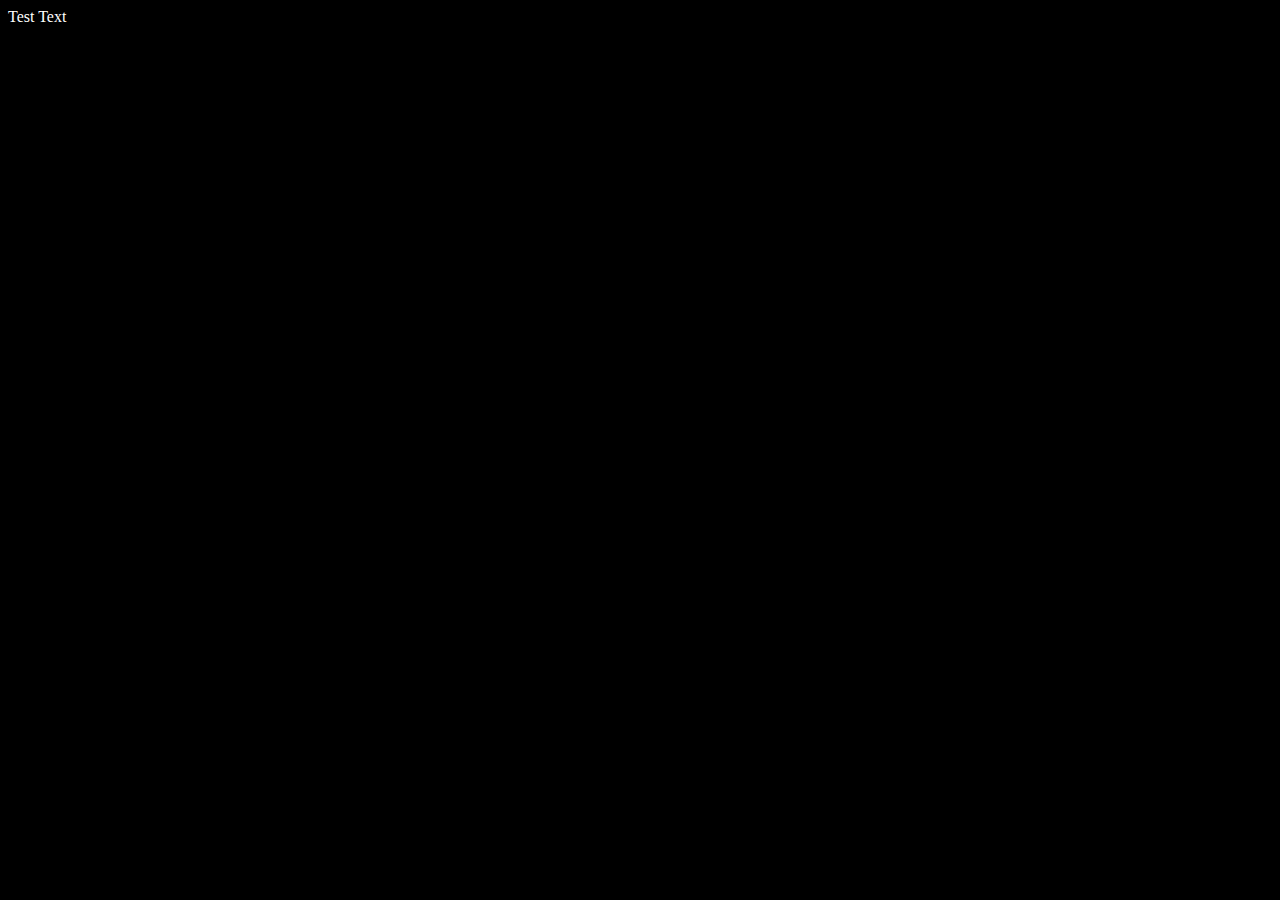
==== index.html @ 3b4a8ac2 "Test commit" ====
<!DOCTYPE html>
<html lang="en">
    <head>
        <title>Search</title>
        <link rel="stylesheet" href="https://cdn.jsdelivr.net/npm/bootstrap@4.5.3/dist/css/bootstrap.min.css" integrity="sha384-TX8t27EcRE3e/ihU7zmQxVncDAy5uIKz4rEkgIXeMed4M0jlfIDPvg6uqKI2xXr2" crossorigin="anonymous">
        <link rel="stylesheet" href="styles.css">
    </head>
    <body>
        Test Text
    </body>
</html>
---- styles.css ----
body {
    background-color: black;
    color: white;
}
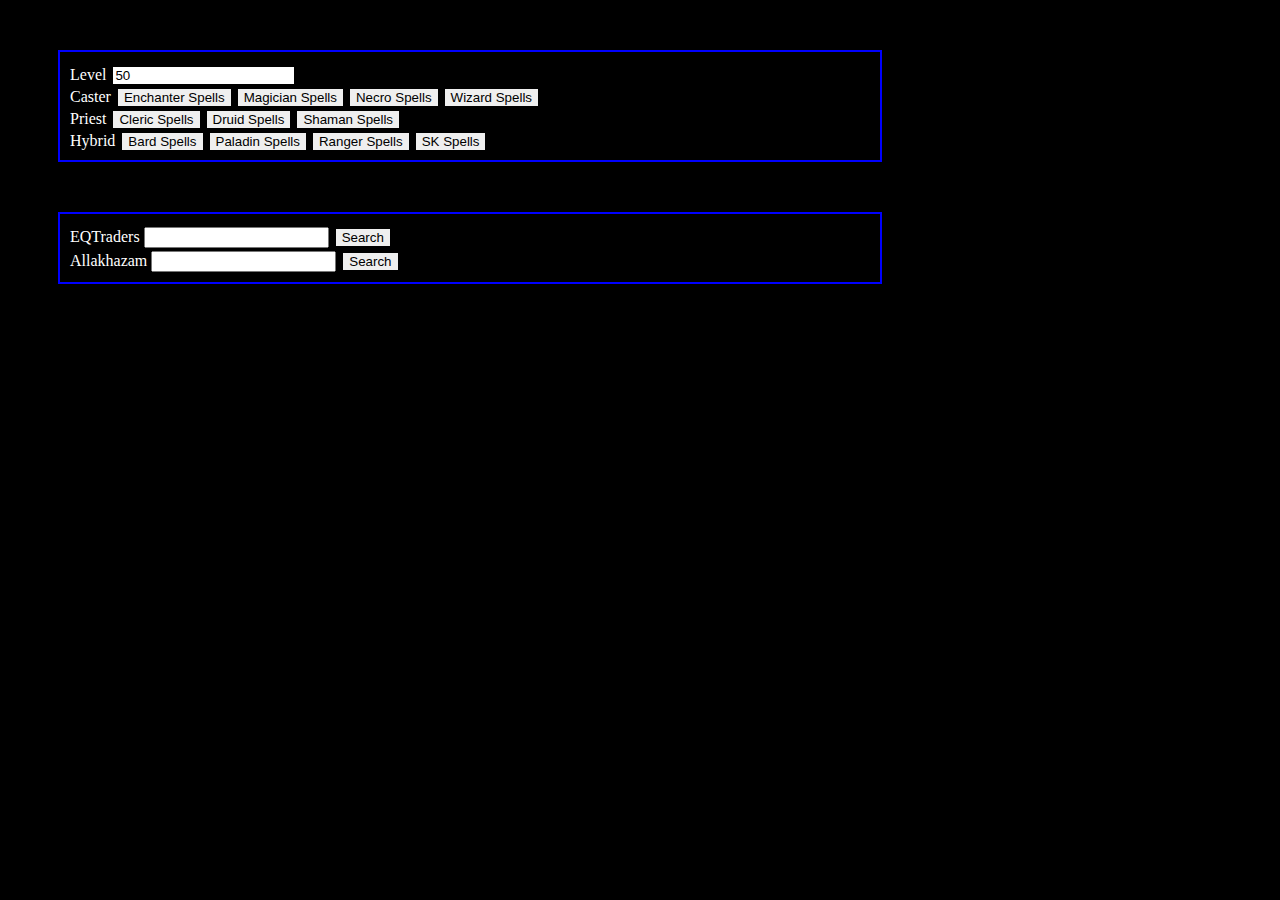
==== commit f5312a6d: "Added links to EQItems spells, EQTraders and Allakhazam" ====
--- a/index.html
+++ b/index.html
@@ -1,11 +1,62 @@
 <!DOCTYPE html>
 <html lang="en">
     <head>
-        <title>Search</title>
+        <title>EQ TLP Resource</title>
         <link rel="stylesheet" href="https://cdn.jsdelivr.net/npm/bootstrap@4.5.3/dist/css/bootstrap.min.css" integrity="sha384-TX8t27EcRE3e/ihU7zmQxVncDAy5uIKz4rEkgIXeMed4M0jlfIDPvg6uqKI2xXr2" crossorigin="anonymous">
         <link rel="stylesheet" href="styles.css">
     </head>
     <body>
-        Test Text
+        <div class="section">
+            <form action="https://eqitems.com/">
+                <input type="hidden" name="Spells" value="Spells">
+                <input type="hidden" name="frmSearch[expansionId]" value="2">
+                    <label>Level</label> 
+                <input class="highlightborder textbox" type="text" name="frmSearch[level]" value="50" autocomplete="off">
+                <div name="spellbuttons">                    
+                    <div name="casterspells">
+                        <label>Caster</label> 
+                        <button class="highlightborder" type="submit" name= "frmSearch[classId]" value="32">Enchanter Spells</button>
+                        <button class="highlightborder" type="submit" name= "frmSearch[classId]" value="64">Magician Spells</button>
+                        <button class="highlightborder" type="submit" name= "frmSearch[classId]" value="256">Necro Spells</button>
+                        <button class="highlightborder" type="submit" name= "frmSearch[classId]" value="32768">Wizard Spells</button>
+                    </div>
+                    <div name="priestspells">
+                        <label>Priest</label> 
+                        <button class="highlightborder" type="submit" name= "frmSearch[classId]" value="8">Cleric Spells</button>
+                        <button class="highlightborder" type="submit" name= "frmSearch[classId]" value="16">Druid Spells</button>
+                        <button class="highlightborder" type="submit" name= "frmSearch[classId]" value="8192">Shaman Spells</button>
+                    </div>
+
+                    <div name="hybridspells">
+                        <label>Hybrid</label> 
+                        <button class="highlightborder" type="submit" name= "frmSearch[classId]" value="1">Bard Spells</button>
+                        <button class="highlightborder" type="submit" name= "frmSearch[classId]" value="512">Paladin Spells</button>
+                        <button class="highlightborder" type="submit" name= "frmSearch[classId]" value="1024">Ranger Spells</button>
+                        <button class="highlightborder" type="submit" name= "frmSearch[classId]" value="4096">SK Spells</button>
+                    </div>
+                </div>
+            </form>
+        </div>
+
+
+        <div class="section">
+            
+            
+                <form name="menusearch" method="post" action="https://www.eqtraders.com/search/search.php">
+                    <label>EQTraders</label> 
+                    <input name="data[item]" type="text" id="data[item]" autocomplete="off">
+                    <input type="hidden" name="menustr" id="menustr" value="035000000000">
+                    <input type="hidden" name="min"  id="min" value="0">
+                    <input type="hidden" name="hits" id="hits" value="0">
+                    <button class="highlightborder" type="submit" name= "frmSearch[classId]" value="Find">Search</button>
+                </form>
+
+                <form name="menusearch" action="https://everquest.allakhazam.com/search.html">
+                    <label>Allakhazam</label> 
+                    <input name="q" type="text" autocomplete="off">
+                    <button class="highlightborder" type="submit" name= "frmSearch[classId]" value="Find">Search</button>
+                </form>
+            
+        </div>
     </body>
 </html>--- a/styles.css
+++ b/styles.css
@@ -1,4 +1,35 @@
 body {
     background-color: black;
     color: white;
+}
+
+.section {
+    width:800px;
+    margin: 50px;
+    padding: 10px;
+    border-style: double;
+    border-color: blue;
+    border-width: 2px;
+}
+
+button {
+    border-color: blue;
+    border-width: 0px;
+    margin-top: 5px;
+    margin-left: 3px;
+}
+
+.textbox {
+    border-color: blue;
+    border-width: 0px;
+    margin-top: 5px;
+    margin-left: 3px;  
+}
+
+.highlightborder:hover {
+    border-width: 2px;
+}
+
+label {
+    width: 125px;
 }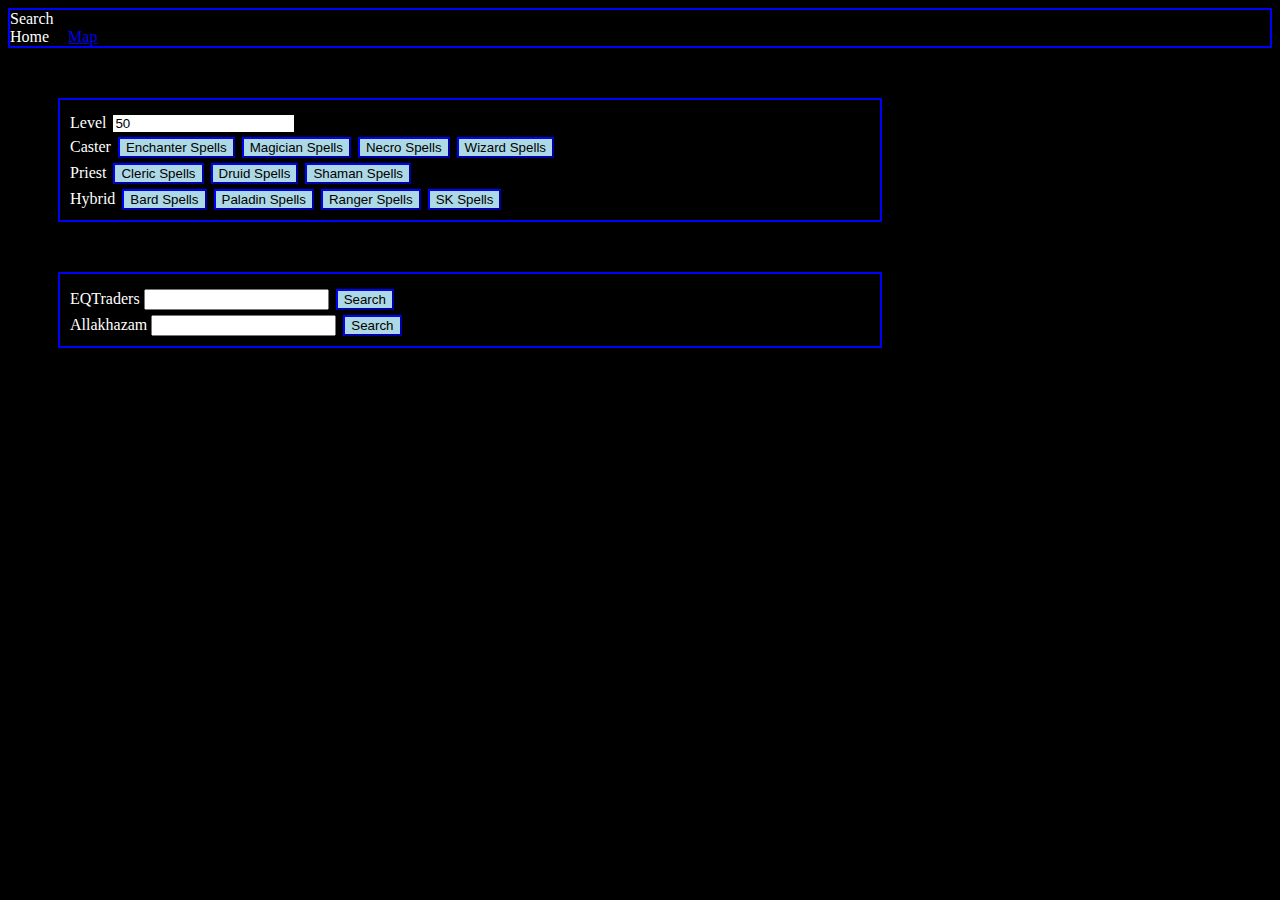
==== commit 17e6c7b1: "Added map page and image" ====
--- a/index.html
+++ b/index.html
@@ -2,33 +2,42 @@
 <html lang="en">
     <head>
         <title>EQ TLP Resource</title>
+        <meta name="google-site-verification" content="VojQf4GatE6nGwmDb2xBXMAXRr6ojedyYtxAc7KAiFM" />
         <link rel="stylesheet" href="https://cdn.jsdelivr.net/npm/bootstrap@4.5.3/dist/css/bootstrap.min.css" integrity="sha384-TX8t27EcRE3e/ihU7zmQxVncDAy5uIKz4rEkgIXeMed4M0jlfIDPvg6uqKI2xXr2" crossorigin="anonymous">
         <link rel="stylesheet" href="styles.css">
     </head>
     <body>
+        <div class="navbar">
+            Search
+            <div>       
+                <label class="navitem">Home</label>
+                <a class="navitem" href="map.html">Map</a>
+            </div>
+        </div>
+
         <div class="section">
             <form action="https://eqitems.com/">
                 <input type="hidden" name="Spells" value="Spells">
                 <input type="hidden" name="frmSearch[expansionId]" value="2">
-                    <label>Level</label> 
-                <input class="highlightborder textbox" type="text" name="frmSearch[level]" value="50" autocomplete="off">
+                    <label style="width: 125px">Level</label> 
+                <input class="textbox" type="text" name="frmSearch[level]" value="50" autocomplete="off">
                 <div name="spellbuttons">                    
                     <div name="casterspells">
-                        <label>Caster</label> 
+                        <label style="width: 125px">Caster</label> 
                         <button class="highlightborder" type="submit" name= "frmSearch[classId]" value="32">Enchanter Spells</button>
                         <button class="highlightborder" type="submit" name= "frmSearch[classId]" value="64">Magician Spells</button>
                         <button class="highlightborder" type="submit" name= "frmSearch[classId]" value="256">Necro Spells</button>
                         <button class="highlightborder" type="submit" name= "frmSearch[classId]" value="32768">Wizard Spells</button>
                     </div>
                     <div name="priestspells">
-                        <label>Priest</label> 
+                        <label style="width: 125px">Priest</label> 
                         <button class="highlightborder" type="submit" name= "frmSearch[classId]" value="8">Cleric Spells</button>
                         <button class="highlightborder" type="submit" name= "frmSearch[classId]" value="16">Druid Spells</button>
                         <button class="highlightborder" type="submit" name= "frmSearch[classId]" value="8192">Shaman Spells</button>
                     </div>
 
                     <div name="hybridspells">
-                        <label>Hybrid</label> 
+                        <label style="width: 125px">Hybrid</label> 
                         <button class="highlightborder" type="submit" name= "frmSearch[classId]" value="1">Bard Spells</button>
                         <button class="highlightborder" type="submit" name= "frmSearch[classId]" value="512">Paladin Spells</button>
                         <button class="highlightborder" type="submit" name= "frmSearch[classId]" value="1024">Ranger Spells</button>
@@ -43,7 +52,7 @@
             
             
                 <form name="menusearch" method="post" action="https://www.eqtraders.com/search/search.php">
-                    <label>EQTraders</label> 
+                    <label style="width: 125px">EQTraders</label> 
                     <input name="data[item]" type="text" id="data[item]" autocomplete="off">
                     <input type="hidden" name="menustr" id="menustr" value="035000000000">
                     <input type="hidden" name="min"  id="min" value="0">
@@ -52,7 +61,7 @@
                 </form>
 
                 <form name="menusearch" action="https://everquest.allakhazam.com/search.html">
-                    <label>Allakhazam</label> 
+                    <label style="width: 125px">Allakhazam</label> 
                     <input name="q" type="text" autocomplete="off">
                     <button class="highlightborder" type="submit" name= "frmSearch[classId]" value="Find">Search</button>
                 </form>
--- a/styles.css
+++ b/styles.css
@@ -13,8 +13,9 @@
 }
 
 button {
+    background-color: lightblue;
     border-color: blue;
-    border-width: 0px;
+    border-width: 2px;
     margin-top: 5px;
     margin-left: 3px;
 }
@@ -27,9 +28,25 @@
 }
 
 .highlightborder:hover {
+    background-color: pink;
+}
+
+
+.map {
+    width: 75vw;
+    height: 75vh;
+    overflow: scroll;
+    margin-left: auto;
+    margin-right: auto;
+    margin-top: 5vh;
+}
+
+.navbar {
+    border-style: double;
+    border-color: blue;
     border-width: 2px;
 }
 
-label {
-    width: 125px;
+.navitem {
+    padding-right:15px
 }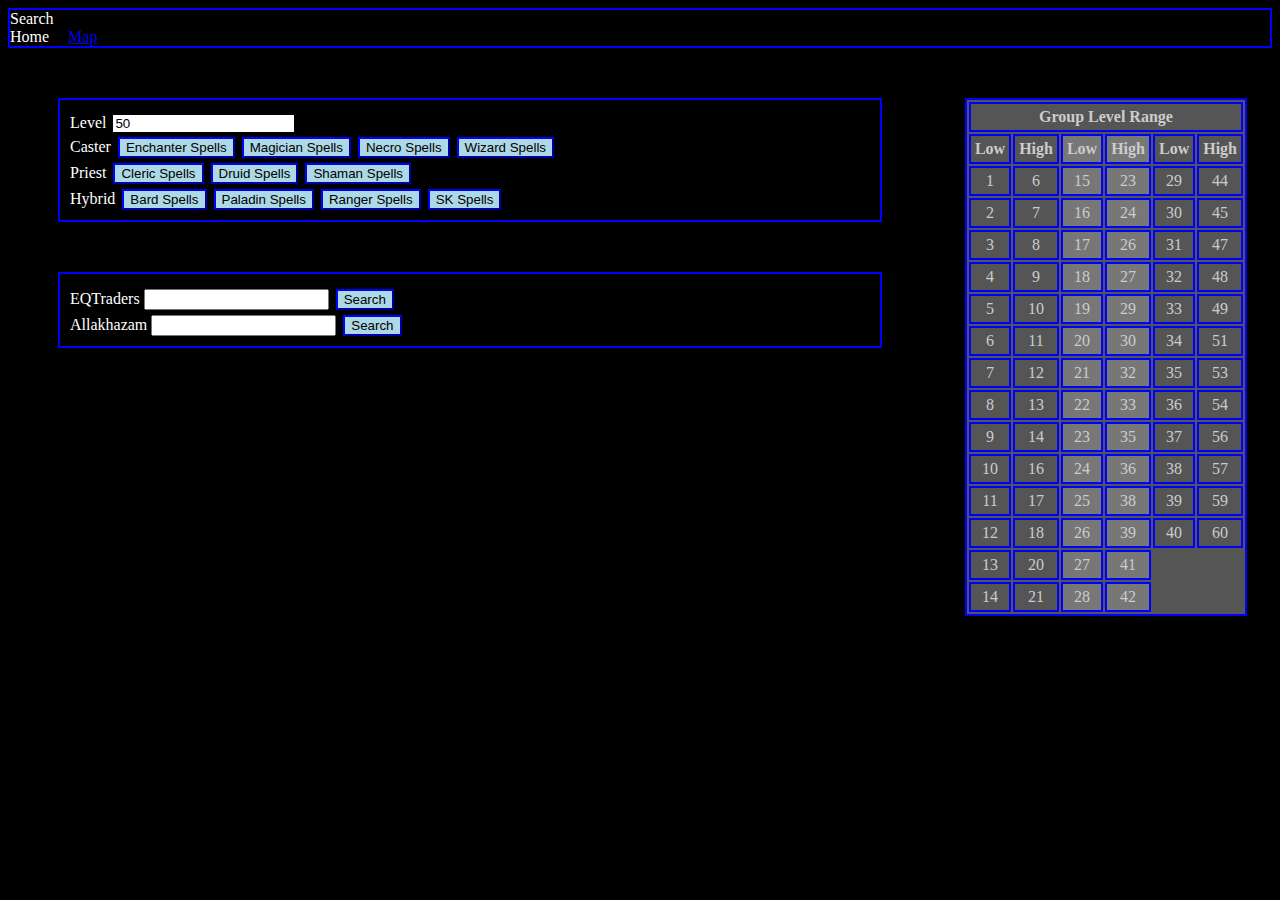
==== commit ab759d58: "Add group level table; Rearrange index to use flex columns" ====
--- a/index.html
+++ b/index.html
@@ -15,57 +15,205 @@
             </div>
         </div>
 
-        <div class="section">
-            <form action="https://eqitems.com/">
-                <input type="hidden" name="Spells" value="Spells">
-                <input type="hidden" name="frmSearch[expansionId]" value="2">
-                    <label style="width: 125px">Level</label> 
-                <input class="textbox" type="text" name="frmSearch[level]" value="50" autocomplete="off">
-                <div name="spellbuttons">                    
-                    <div name="casterspells">
-                        <label style="width: 125px">Caster</label> 
-                        <button class="highlightborder" type="submit" name= "frmSearch[classId]" value="32">Enchanter Spells</button>
-                        <button class="highlightborder" type="submit" name= "frmSearch[classId]" value="64">Magician Spells</button>
-                        <button class="highlightborder" type="submit" name= "frmSearch[classId]" value="256">Necro Spells</button>
-                        <button class="highlightborder" type="submit" name= "frmSearch[classId]" value="32768">Wizard Spells</button>
+        <div class="rowobj">
+
+            <div class="columnobj">
+                    <div class="section" name="Spell Search">
+                        <form action="https://eqitems.com/">
+                            <input type="hidden" name="Spells" value="Spells">
+                            <input type="hidden" name="frmSearch[expansionId]" value="2">
+                                <label style="width: 125px">Level</label> 
+                            <input class="textbox" type="text" name="frmSearch[level]" value="50" autocomplete="off">
+                            <div name="spellbuttons">                    
+                                <div name="casterspells">
+                                    <label style="width: 125px">Caster</label> 
+                                    <button class="highlightborder" type="submit" name= "frmSearch[classId]" value="32">Enchanter Spells</button>
+                                    <button class="highlightborder" type="submit" name= "frmSearch[classId]" value="64">Magician Spells</button>
+                                    <button class="highlightborder" type="submit" name= "frmSearch[classId]" value="256">Necro Spells</button>
+                                    <button class="highlightborder" type="submit" name= "frmSearch[classId]" value="32768">Wizard Spells</button>
+                                </div>
+                                <div name="priestspells">
+                                    <label style="width: 125px">Priest</label> 
+                                    <button class="highlightborder" type="submit" name= "frmSearch[classId]" value="8">Cleric Spells</button>
+                                    <button class="highlightborder" type="submit" name= "frmSearch[classId]" value="16">Druid Spells</button>
+                                    <button class="highlightborder" type="submit" name= "frmSearch[classId]" value="8192">Shaman Spells</button>
+                                </div>
+
+                                <div name="hybridspells">
+                                    <label style="width: 125px">Hybrid</label> 
+                                    <button class="highlightborder" type="submit" name= "frmSearch[classId]" value="1">Bard Spells</button>
+                                    <button class="highlightborder" type="submit" name= "frmSearch[classId]" value="512">Paladin Spells</button>
+                                    <button class="highlightborder" type="submit" name= "frmSearch[classId]" value="1024">Ranger Spells</button>
+                                    <button class="highlightborder" type="submit" name= "frmSearch[classId]" value="4096">SK Spells</button>
+                                </div>
+                            </div>
+                        </form>
                     </div>
-                    <div name="priestspells">
-                        <label style="width: 125px">Priest</label> 
-                        <button class="highlightborder" type="submit" name= "frmSearch[classId]" value="8">Cleric Spells</button>
-                        <button class="highlightborder" type="submit" name= "frmSearch[classId]" value="16">Druid Spells</button>
-                        <button class="highlightborder" type="submit" name= "frmSearch[classId]" value="8192">Shaman Spells</button>
+
+                    <div class="section" name="External Search">
+                        <form name="menusearch" method="post" action="https://www.eqtraders.com/search/search.php">
+                            <label style="width: 125px">EQTraders</label> 
+                            <input name="data[item]" type="text" id="data[item]" autocomplete="off">
+                            <input type="hidden" name="menustr" id="menustr" value="035000000000">
+                            <input type="hidden" name="min"  id="min" value="0">
+                            <input type="hidden" name="hits" id="hits" value="0">
+                            <button class="highlightborder" type="submit" name= "frmSearch[classId]" value="Find">Search</button>
+                        </form>
+            
+                        <form name="menusearch" action="https://everquest.allakhazam.com/search.html">
+                            <label style="width: 125px">Allakhazam</label> 
+                            <input name="q" type="text" autocomplete="off">
+                            <button class="highlightborder" type="submit" name= "frmSearch[classId]" value="Find">Search</button>
+                        </form>
                     </div>
-
-                    <div name="hybridspells">
-                        <label style="width: 125px">Hybrid</label> 
-                        <button class="highlightborder" type="submit" name= "frmSearch[classId]" value="1">Bard Spells</button>
-                        <button class="highlightborder" type="submit" name= "frmSearch[classId]" value="512">Paladin Spells</button>
-                        <button class="highlightborder" type="submit" name= "frmSearch[classId]" value="1024">Ranger Spells</button>
-                        <button class="highlightborder" type="submit" name= "frmSearch[classId]" value="4096">SK Spells</button>
+            </div>
+
+            <div class="columnobj">
+                <div id="sidebar" name="Sidebar">
+                    <div class="rowobj">
+
+                        <table id="grouptable" style="margin-right:25px">
+                            <tr><th colspan="6">Group Level Range</th></tr>
+                            <colgroup>
+                                <col>
+                                <col>
+                                <col>
+                                <col>
+                                <col>
+                                <col>
+                            </colgroup>
+                            <tr>
+                                <th>Low</th>
+                                <th>High</th>
+                                <th>Low</th>
+                                <th>High</th>
+                                <th>Low</th>
+                                <th>High</th>
+                            </tr>
+                            <tr>
+                            <td>1</td>
+                            <td>6</td>
+                            <td>15</td>
+                            <td>23</td>
+                            <td>29</td>
+                            <td>44</td>
+                            </tr>
+                            <tr>
+                            <td>2</td>
+                            <td>7</td>
+                            <td>16</td>
+                            <td>24</td>
+                            <td>30</td>
+                            <td>45</td>
+                            </tr>
+                            <tr>
+                            <td>3</td>
+                            <td>8</td>
+                            <td>17</td>
+                            <td>26</td>
+                            <td>31</td>
+                            <td>47</td>
+                            </tr>
+                            <tr>
+                            <td>4</td>
+                            <td>9</td>
+                            <td>18</td>
+                            <td>27</td>
+                            <td>32</td>
+                            <td>48</td>
+                            </tr>
+                            <tr>
+                            <td>5</td>
+                            <td>10</td>
+                            <td>19</td>
+                            <td>29</td>
+                            <td>33</td>
+                            <td>49</td>
+                            </tr>
+                            
+                            <tr>
+                            <td>6</td>
+                            <td>11</td>
+                            <td>20</td>
+                            <td>30</td>
+                            <td>34</td>
+                            <td>51</td>
+                            </tr>
+                            <tr>
+                            <td>7</td>
+                            <td>12</td>
+                            <td>21</td>
+                            <td>32</td>
+                            <td>35</td>
+                            <td>53</td>
+                            </tr>
+                            <tr>
+                            <td>8</td>
+                            <td>13</td>
+                            <td>22</td>
+                            <td>33</td>
+                            <td>36</td>
+                            <td>54</td>
+                            </tr>
+                            <tr>
+                            <td>9</td>
+                            <td>14</td>
+                            <td>23</td>
+                            <td>35</td>
+                            <td>37</td>
+                            <td>56</td>
+                            </tr>
+                            <tr>
+                            <td>10</td>
+                            <td>16</td>
+                            <td>24</td>
+                            <td>36</td>
+                            <td>38</td>
+                            <td>57</td>
+                            </tr>
+                            <tr>
+                            <td>11</td>
+                            <td>17</td>
+                            <td>25</td>
+                            <td>38</td>
+                            <td>39</td>
+                            <td>59</td>
+                            </tr>
+                            <tr>
+                            <td>12</td>
+                            <td>18</td>
+                            <td>26</td>
+                            <td>39</td>
+                            <td>40</td>
+                            <td>60</td>
+                            </tr>
+                            <tr>
+                            <td>13</td>
+                            <td>20</td>
+                            <td>27</td>
+                            <td>41</td>
+                            </tr>
+                            <tr>
+                            <td>14</td>
+                            <td>21</td>
+                            <td>28</td>
+                            <td>42</td>
+                            </tr>
+
+
+
+                            
+                        </table>
+                        <div>
+                            <!-- Put extra sub-column for sidebar here -->
+                        </div>
+
                     </div>
-                </div>
-            </form>
+                    
+            </div>
+            
+
         </div>
-
-
-        <div class="section">
-            
-            
-                <form name="menusearch" method="post" action="https://www.eqtraders.com/search/search.php">
-                    <label style="width: 125px">EQTraders</label> 
-                    <input name="data[item]" type="text" id="data[item]" autocomplete="off">
-                    <input type="hidden" name="menustr" id="menustr" value="035000000000">
-                    <input type="hidden" name="min"  id="min" value="0">
-                    <input type="hidden" name="hits" id="hits" value="0">
-                    <button class="highlightborder" type="submit" name= "frmSearch[classId]" value="Find">Search</button>
-                </form>
-
-                <form name="menusearch" action="https://everquest.allakhazam.com/search.html">
-                    <label style="width: 125px">Allakhazam</label> 
-                    <input name="q" type="text" autocomplete="off">
-                    <button class="highlightborder" type="submit" name= "frmSearch[classId]" value="Find">Search</button>
-                </form>
-            
-        </div>
+        
     </body>
 </html>--- a/styles.css
+++ b/styles.css
@@ -5,8 +5,8 @@
 
 .section {
     width:800px;
-    margin: 50px;
     padding: 10px;
+    margin-bottom: 50px;
     border-style: double;
     border-color: blue;
     border-width: 2px;
@@ -35,11 +35,18 @@
 .map {
     width: 75vw;
     height: 75vh;
-    overflow: scroll;
     margin-left: auto;
     margin-right: auto;
     margin-top: 5vh;
 }
+
+wc-pan-box { 
+    display: block;
+    block-size: 500px;
+    inline-size: 500px;
+    overflow: auto;
+    border: 1px solid black;
+    }
 
 .navbar {
     border-style: double;
@@ -49,4 +56,46 @@
 
 .navitem {
     padding-right:15px
-}+}
+
+.rowobj {
+    display:flex;
+    flex-direction: row;
+    justify-content: space-between;
+    margin-left: 50px;
+    align-items: flex-start;
+    flex-wrap: nowrap;
+}
+
+.columnobj {
+    display:flex;
+    flex-direction: column;
+    margin-top: 50px;
+}
+
+
+#grouptable {
+    background-color: #555;
+    color: #ccc;
+    text-align: center;
+    border-width: 2px;
+    border-style: solid;
+    border-color: blue;
+    border-collapse: true;
+}
+
+#grouptable th, td {
+    padding: 4px;
+    border-width: 2px;
+    border-style: solid;
+    border-color: blue;
+
+}
+
+col:nth-child(3) {
+    background:#777;
+  }
+col:nth-child(4) {
+    background:#777;
+  }
+
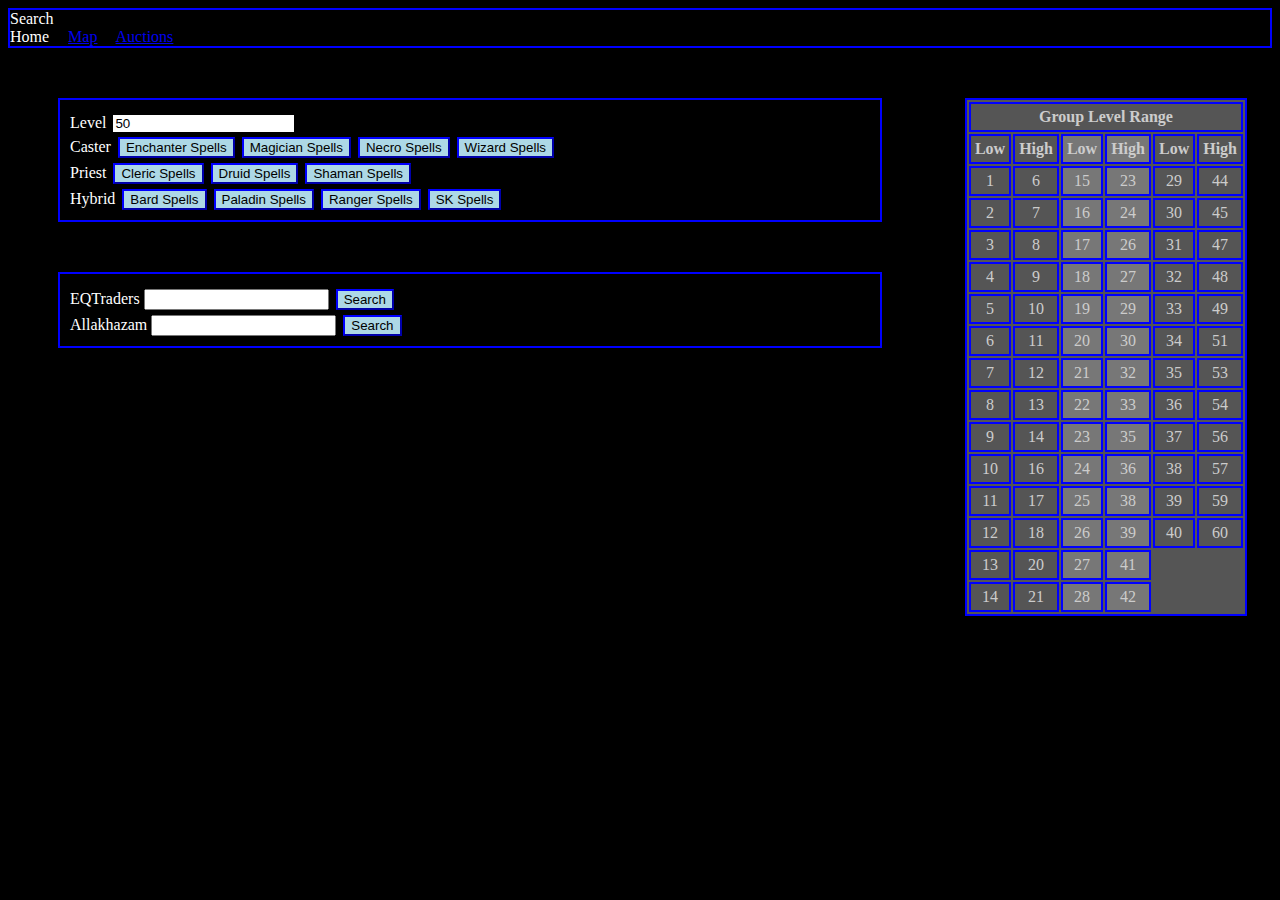
==== commit 929d0c44: "Added auctions.html and auction.js" ====
--- a/index.html
+++ b/index.html
@@ -12,6 +12,7 @@
             <div>       
                 <label class="navitem">Home</label>
                 <a class="navitem" href="map.html">Map</a>
+                <a class="navitem" href="auctions.html">Auctions</a>
             </div>
         </div>
 
@@ -74,7 +75,7 @@
 
                         <table id="grouptable" style="margin-right:25px">
                             <tr><th colspan="6">Group Level Range</th></tr>
-                            <colgroup>
+                            <colgroup id="levelCol">
                                 <col>
                                 <col>
                                 <col>
--- a/styles.css
+++ b/styles.css
@@ -92,10 +92,22 @@
 
 }
 
-col:nth-child(3) {
+#levelCol > col:nth-child(3) {
     background:#777;
   }
-col:nth-child(4) {
+#levelCol > col:nth-child(4) {
     background:#777;
   }
 
+
+.auctiontable {
+    background-color: #555;
+    color: #ccc;
+    text-align: center;
+    border-width: 2px;
+    border-style: solid;
+    border-color: blue;
+    border-collapse: true;
+    margin-bottom: 25px;
+}
+
